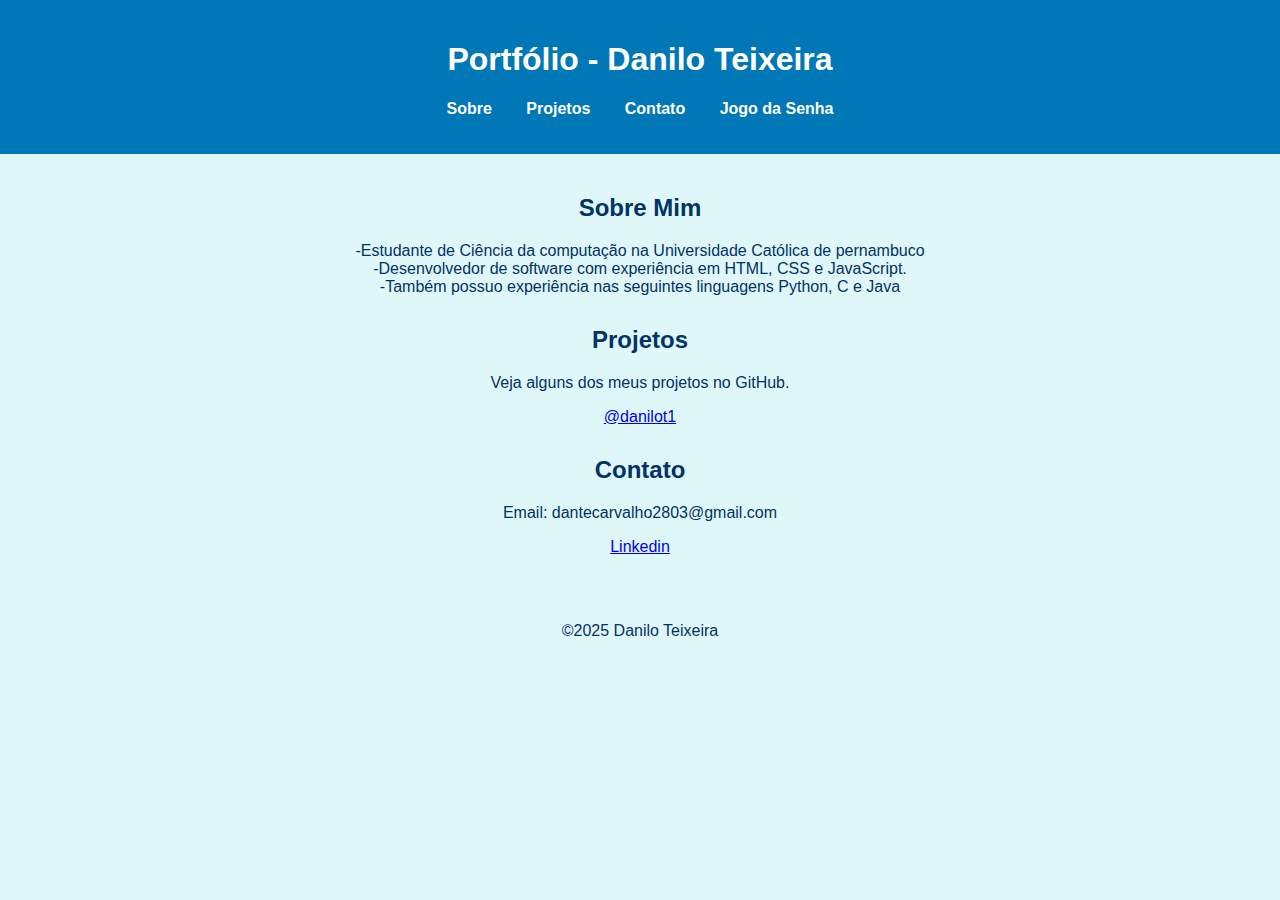
==== index.html @ 1e6c4544 "6° Commit - Pequenas correções e alterações nas tags do index" ====
<!DOCTYPE html>
<html lang="en">
<head>
    <meta charset="UTF-8">
    <meta name="viewport" content="width=device-width, initial-scale=1.0">
    <title>Portfólio | Jogo da Senha</title>
    <link rel="stylesheet" href="styles.css">
</head>
<body>
    <header>
        <h1>Portfólio - Danilo Teixeira</h1>
        <nav>
            <ul>
                <li><a href="#sobre">Sobre</a></li>
                <li><a href="#projetos">Projetos</a></li>
                <li><a href="#contato">Contato</a></li>
                <li><a href="jogo.html">Jogo da Senha</a></li>
            </ul>
        </nav>
    </header>
    <main>
        <section id="sobre">
            <h2>Sobre Mim</h2>
            <p> -Estudante de Ciência da computação na Universidade Católica de pernambuco <br>
                -Desenvolvedor de software com experiência em HTML, CSS e JavaScript. <br>
                -Também possuo experiência nas seguintes linguagens Python, C e Java
            </p>
        </section>
        <section id="projetos">
            <h2>Projetos</h2>
            <p>Veja alguns dos meus projetos no GitHub.</p>
            <a href="https://github.com/danilot1?tab=repositories"> @danilot1 </a>
        </section>
        <section id="contato">
            <h2>Contato</h2>
            <p>Email: dantecarvalho2803@gmail.com</p>
         <a href="https://www.linkedin.com/in/danilo-teixeira-de-carvalho-b0394a241/"> Linkedin</a> 
        </section>
    </main>
    <footer>
        <p>&copy;2025 Danilo Teixeira</p>
    </footer>

    <script src="script.js"></script>
</body>
</html>
---- styles.css ----
body {
    font-family: Arial, sans-serif;
    background-color: #E0F7FA;
    color: #003366;
    margin: 0;
    padding: 0;
    text-align: center;
}

header {
    background-color: #0077B6;
    color: white;
    padding: 20px;
}

nav ul {
    list-style: none;
    padding: 0;
}

nav ul li {
    display: inline;
    margin: 0 15px;
}

nav ul li a {
    color: white;
    text-decoration: none;
    font-weight: bold;
}

main {
    padding: 20px;
}

section {
    margin-bottom: 30px;
}
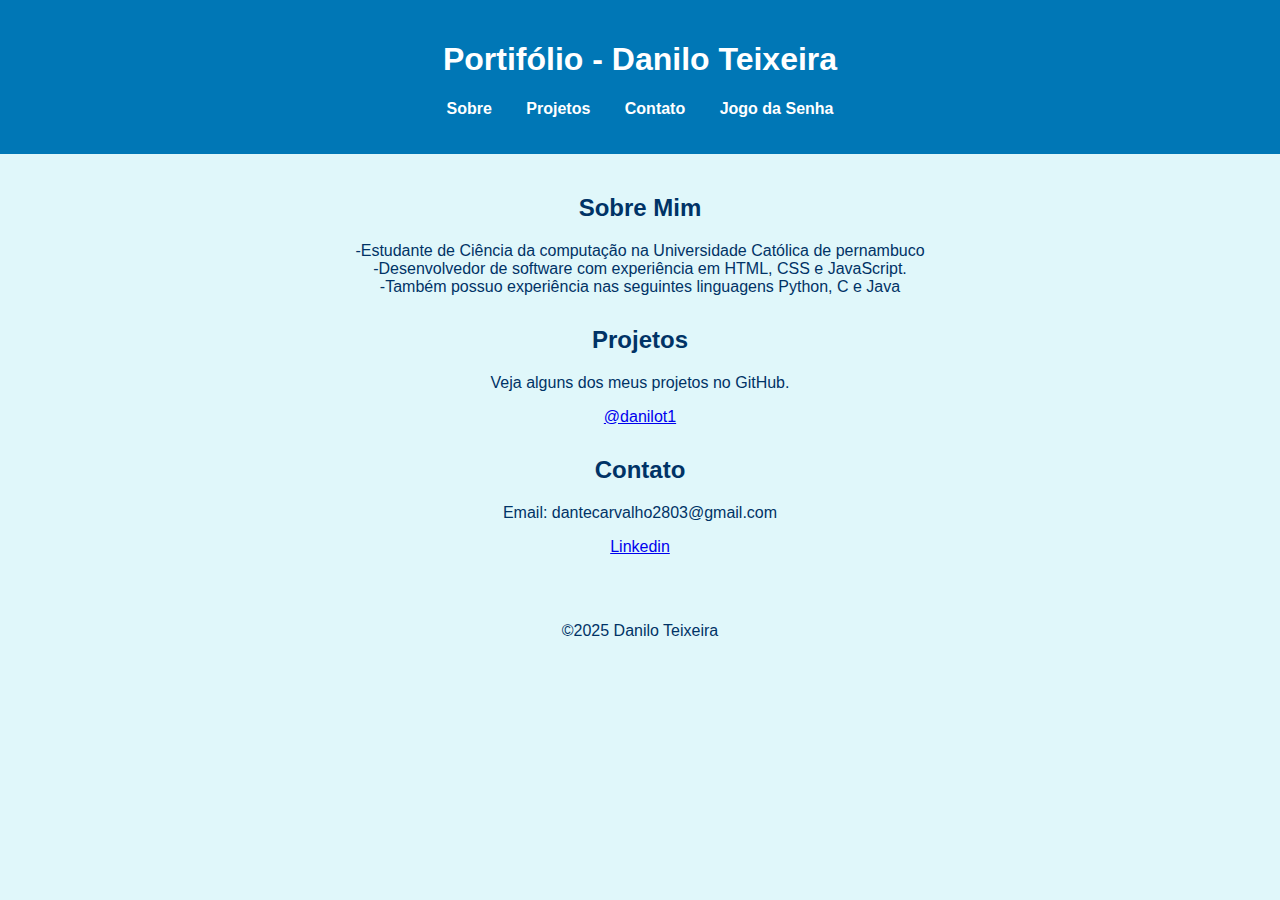
==== commit 2ffbe130: "10° Commit- Correções no index.html" ====
--- a/index.html
+++ b/index.html
@@ -3,12 +3,12 @@
 <head>
     <meta charset="UTF-8">
     <meta name="viewport" content="width=device-width, initial-scale=1.0">
-    <title>Portfólio | Jogo da Senha</title>
+    <title>Portifólio | Jogo da Senha</title>
     <link rel="stylesheet" href="styles.css">
 </head>
 <body>
     <header>
-        <h1>Portfólio - Danilo Teixeira</h1>
+        <h1>Portifólio - Danilo Teixeira</h1>
         <nav>
             <ul>
                 <li><a href="#sobre">Sobre</a></li>
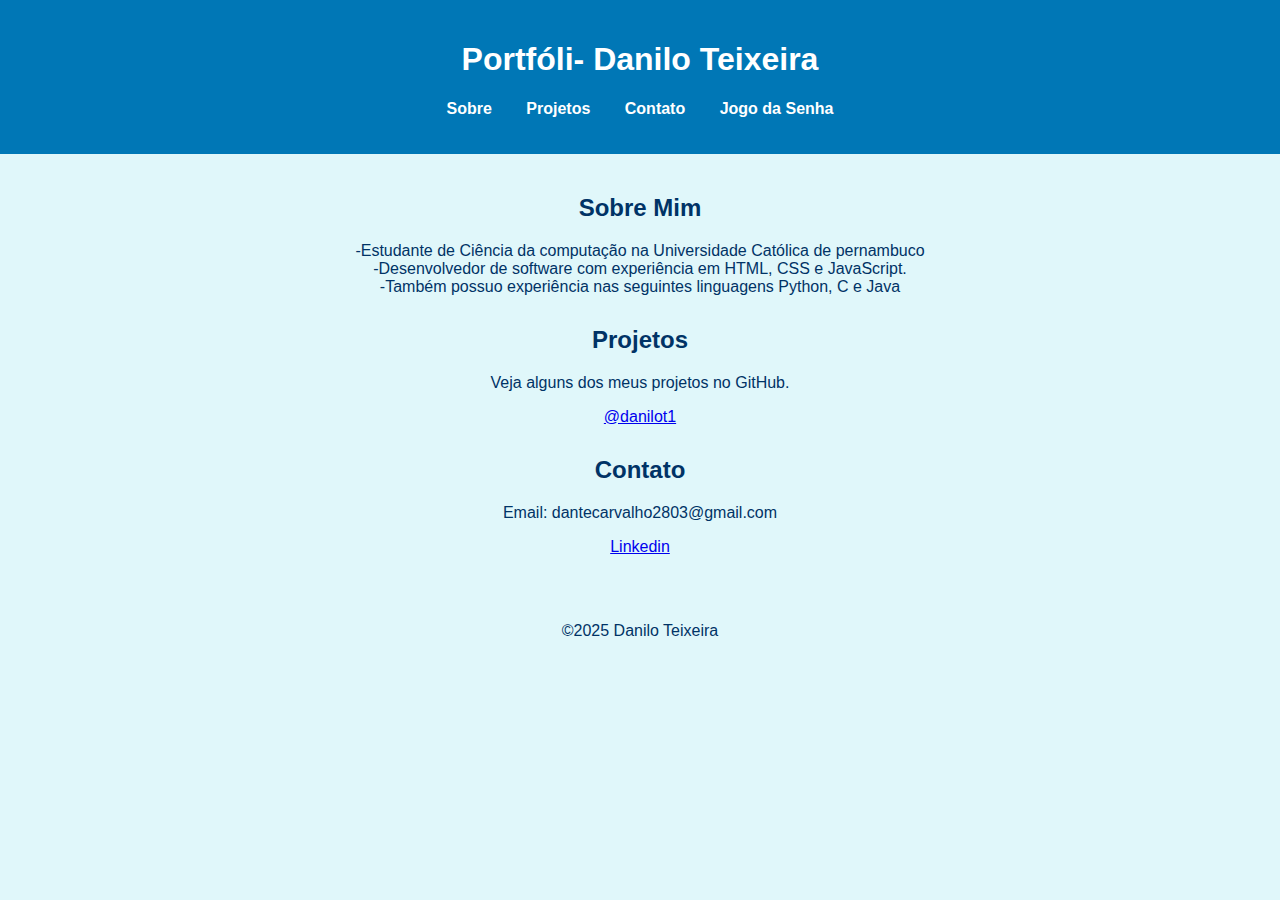
==== commit 74fc6b80: "11º correção no arquivo index.html" ====
--- a/index.html
+++ b/index.html
@@ -3,12 +3,12 @@
 <head>
     <meta charset="UTF-8">
     <meta name="viewport" content="width=device-width, initial-scale=1.0">
-    <title>Portifólio | Jogo da Senha</title>
+    <title>Portfólio | Jogo da Senha</title>
     <link rel="stylesheet" href="styles.css">
 </head>
 <body>
     <header>
-        <h1>Portifólio - Danilo Teixeira</h1>
+        <h1>Portfóli- Danilo Teixeira</h1>
         <nav>
             <ul>
                 <li><a href="#sobre">Sobre</a></li>
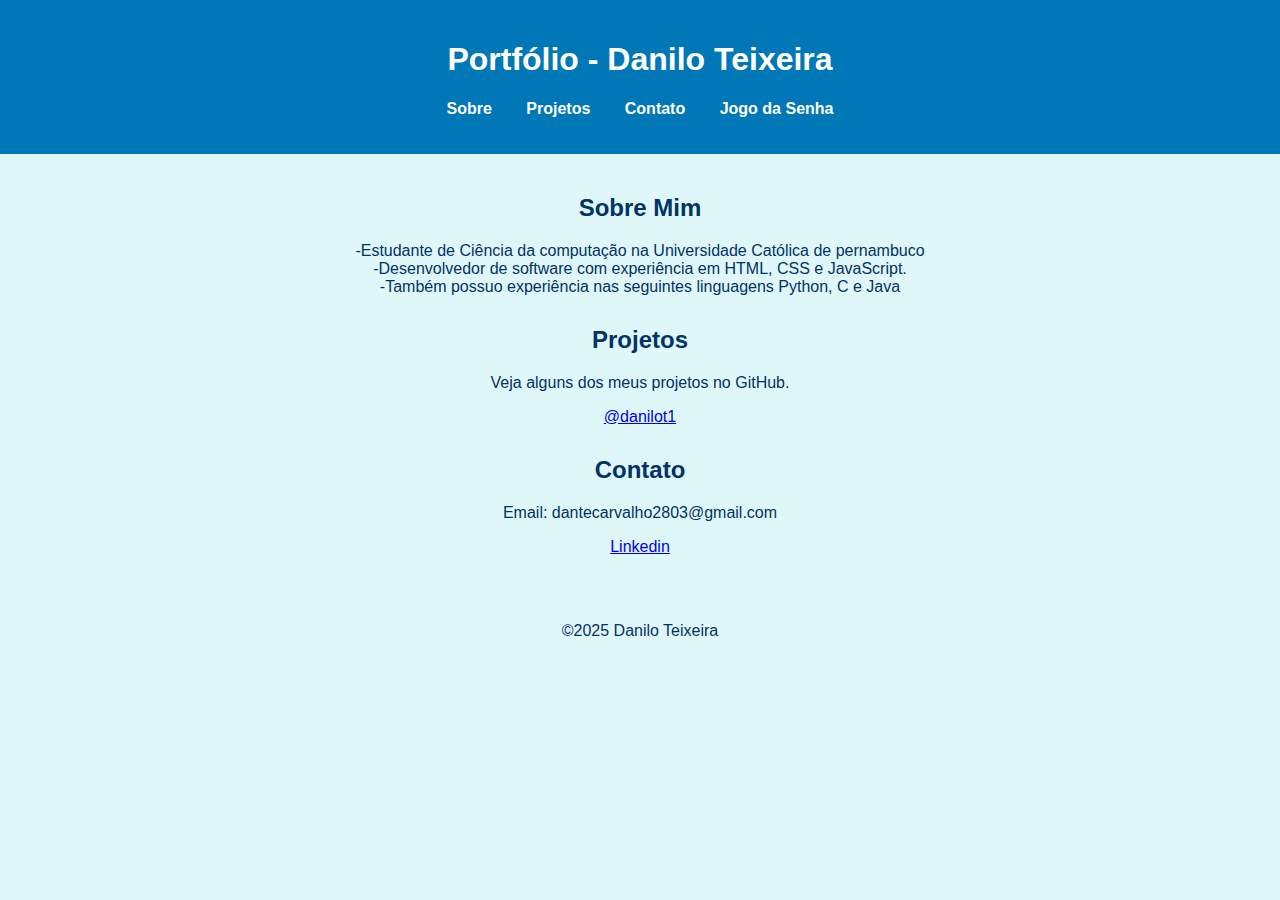
==== commit d88ddd90: "12º correção no arquivo index.html" ====
--- a/index.html
+++ b/index.html
@@ -8,7 +8,7 @@
 </head>
 <body>
     <header>
-        <h1>Portfóli- Danilo Teixeira</h1>
+        <h1>Portfólio - Danilo Teixeira</h1>
         <nav>
             <ul>
                 <li><a href="#sobre">Sobre</a></li>
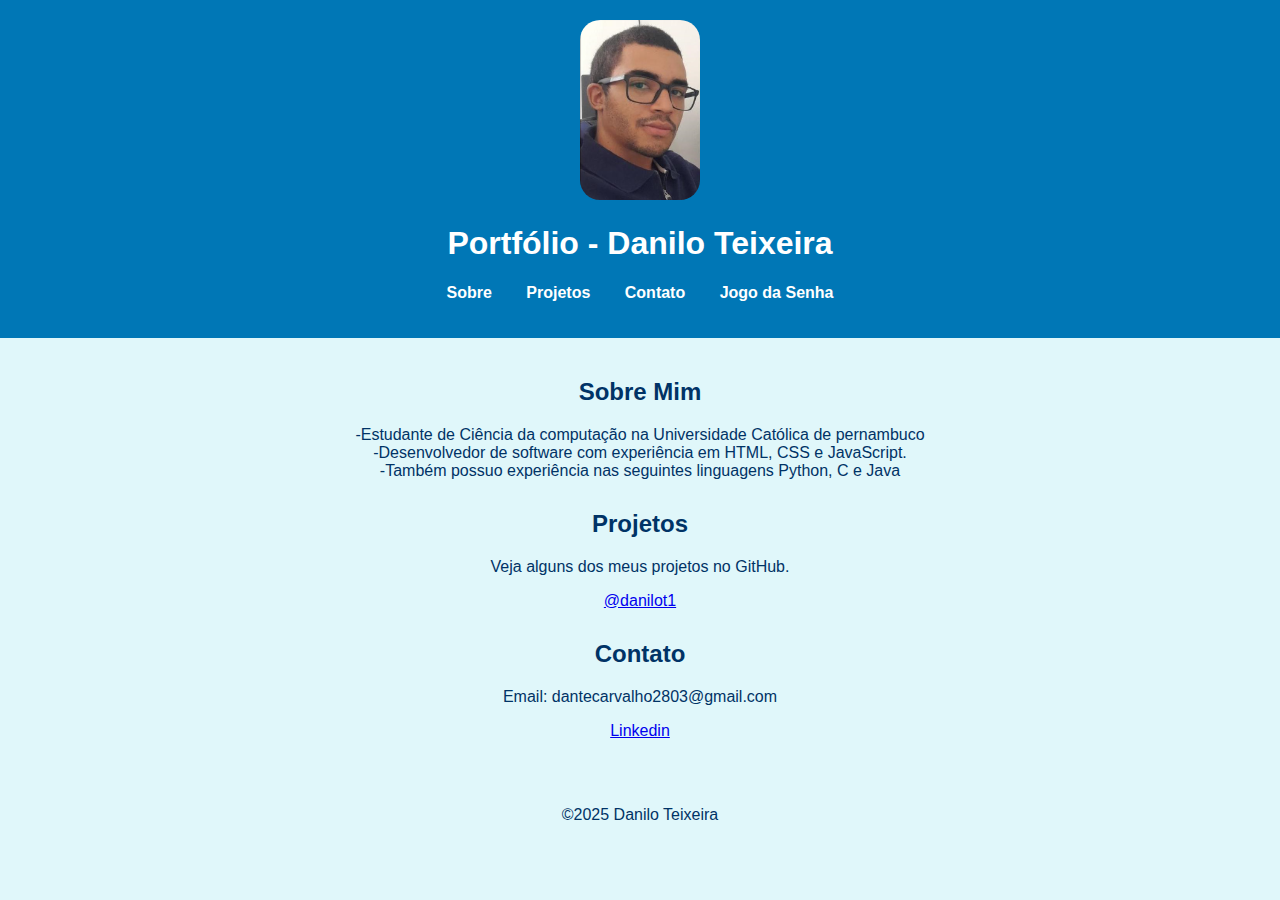
==== commit ecff00df: "13º Adição de foto no cabeçalho" ====
--- a/index.html
+++ b/index.html
@@ -8,6 +8,7 @@
 </head>
 <body>
     <header>
+        <img src="my_photo.png" alt="Profile_photo">
         <h1>Portfólio - Danilo Teixeira</h1>
         <nav>
             <ul>
--- a/styles.css
+++ b/styles.css
@@ -13,6 +13,11 @@
     padding: 20px;
 }
 
+header img{
+    border-radius: 20px;
+    height: 180px;
+    width: 120;
+}
 nav ul {
     list-style: none;
     padding: 0;
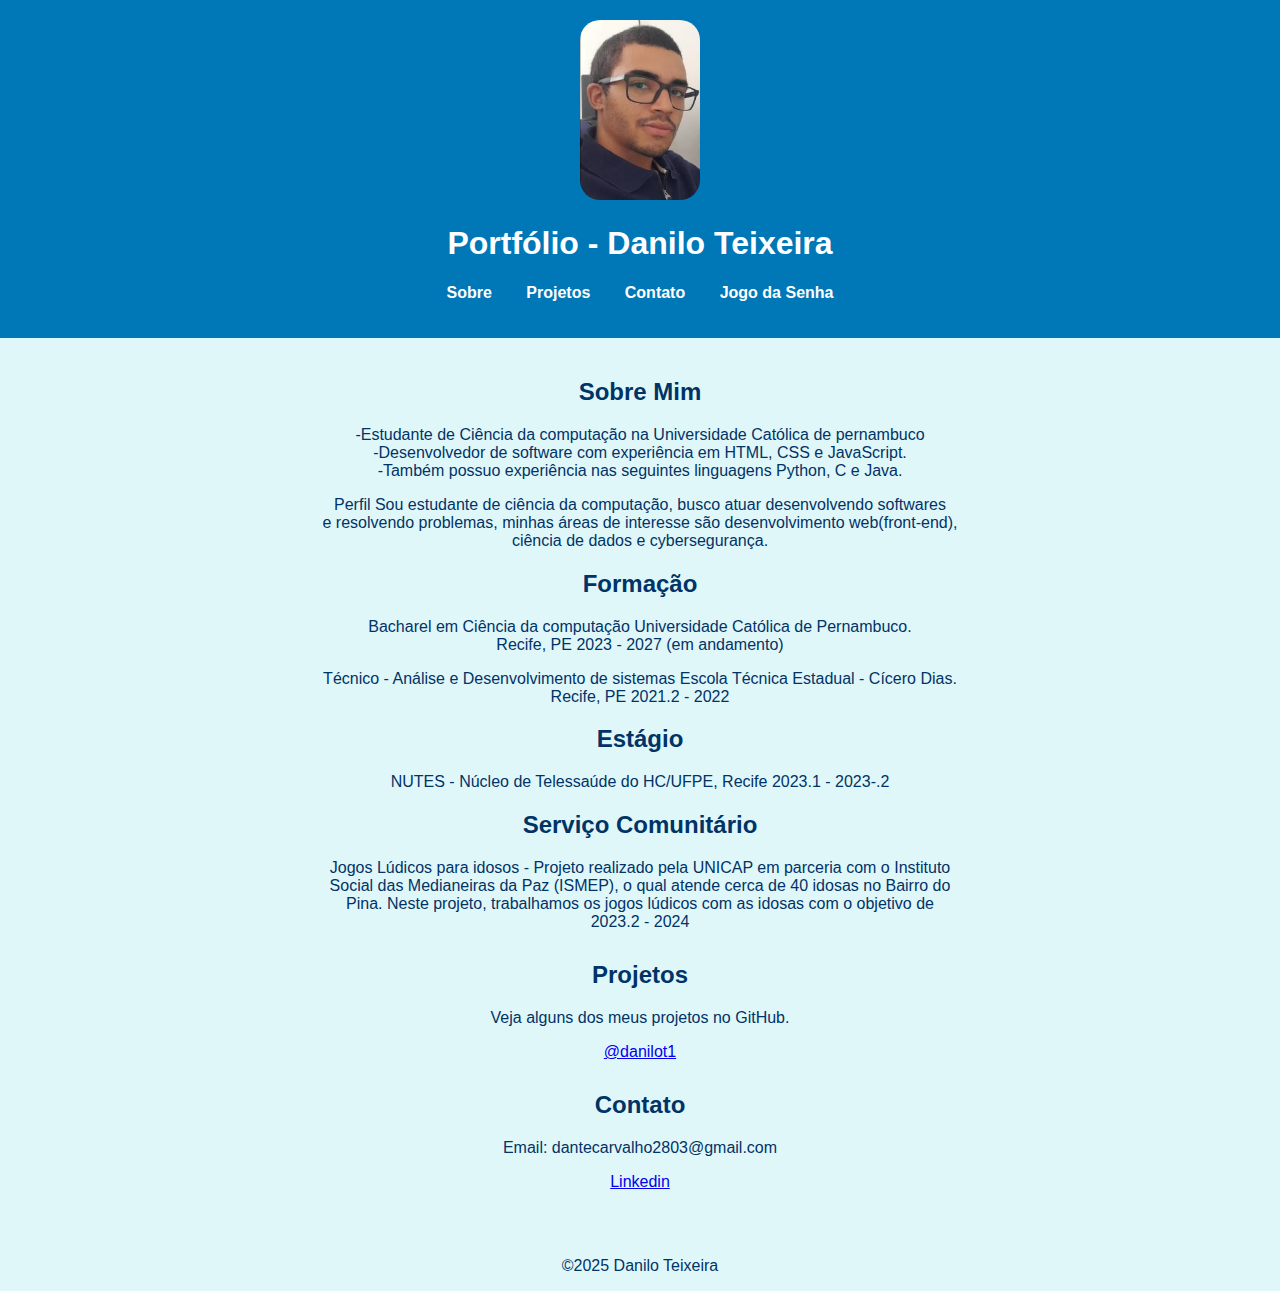
==== commit 9ab31507: "14º Adição de tags e mais conteúdo no index" ====
--- a/index.html
+++ b/index.html
@@ -24,7 +24,32 @@
             <h2>Sobre Mim</h2>
             <p> -Estudante de Ciência da computação na Universidade Católica de pernambuco <br>
                 -Desenvolvedor de software com experiência em HTML, CSS e JavaScript. <br>
-                -Também possuo experiência nas seguintes linguagens Python, C e Java
+                -Também possuo experiência nas seguintes linguagens Python, C e Java.
+            </p>
+            <p>
+                Perfil Sou estudante de ciência da computação, busco atuar desenvolvendo softwares <br>
+                e resolvendo problemas, minhas áreas de interesse são desenvolvimento web(front-end), <br>
+                ciência de dados e cybersegurança.
+            </p>
+            <h2> Formação </h3>
+            <p> Bacharel em Ciência da computação 
+                Universidade Católica de Pernambuco. <br>
+                Recife, PE 2023 - 2027 (em andamento) 
+            </p> 
+            <p> Técnico - Análise e Desenvolvimento de sistemas 
+                Escola Técnica Estadual - Cícero Dias. <br>
+                Recife, PE  2021.2 - 2022
+            </p>
+            <h2> Estágio</h2>
+            <p>
+                NUTES - Núcleo de Telessaúde do HC/UFPE, Recife 2023.1 - 2023-.2 
+            </p>
+            <h2> Serviço Comunitário</h2>
+            <p>
+                Jogos Lúdicos para idosos - Projeto realizado pela UNICAP em parceria com o Instituto <br>
+                Social das Medianeiras da Paz (ISMEP), o qual atende cerca de 40 idosas no Bairro do  <br>
+                Pina. Neste projeto, trabalhamos os jogos lúdicos com as idosas com o objetivo de  <br>
+                2023.2 - 2024
             </p>
         </section>
         <section id="projetos">
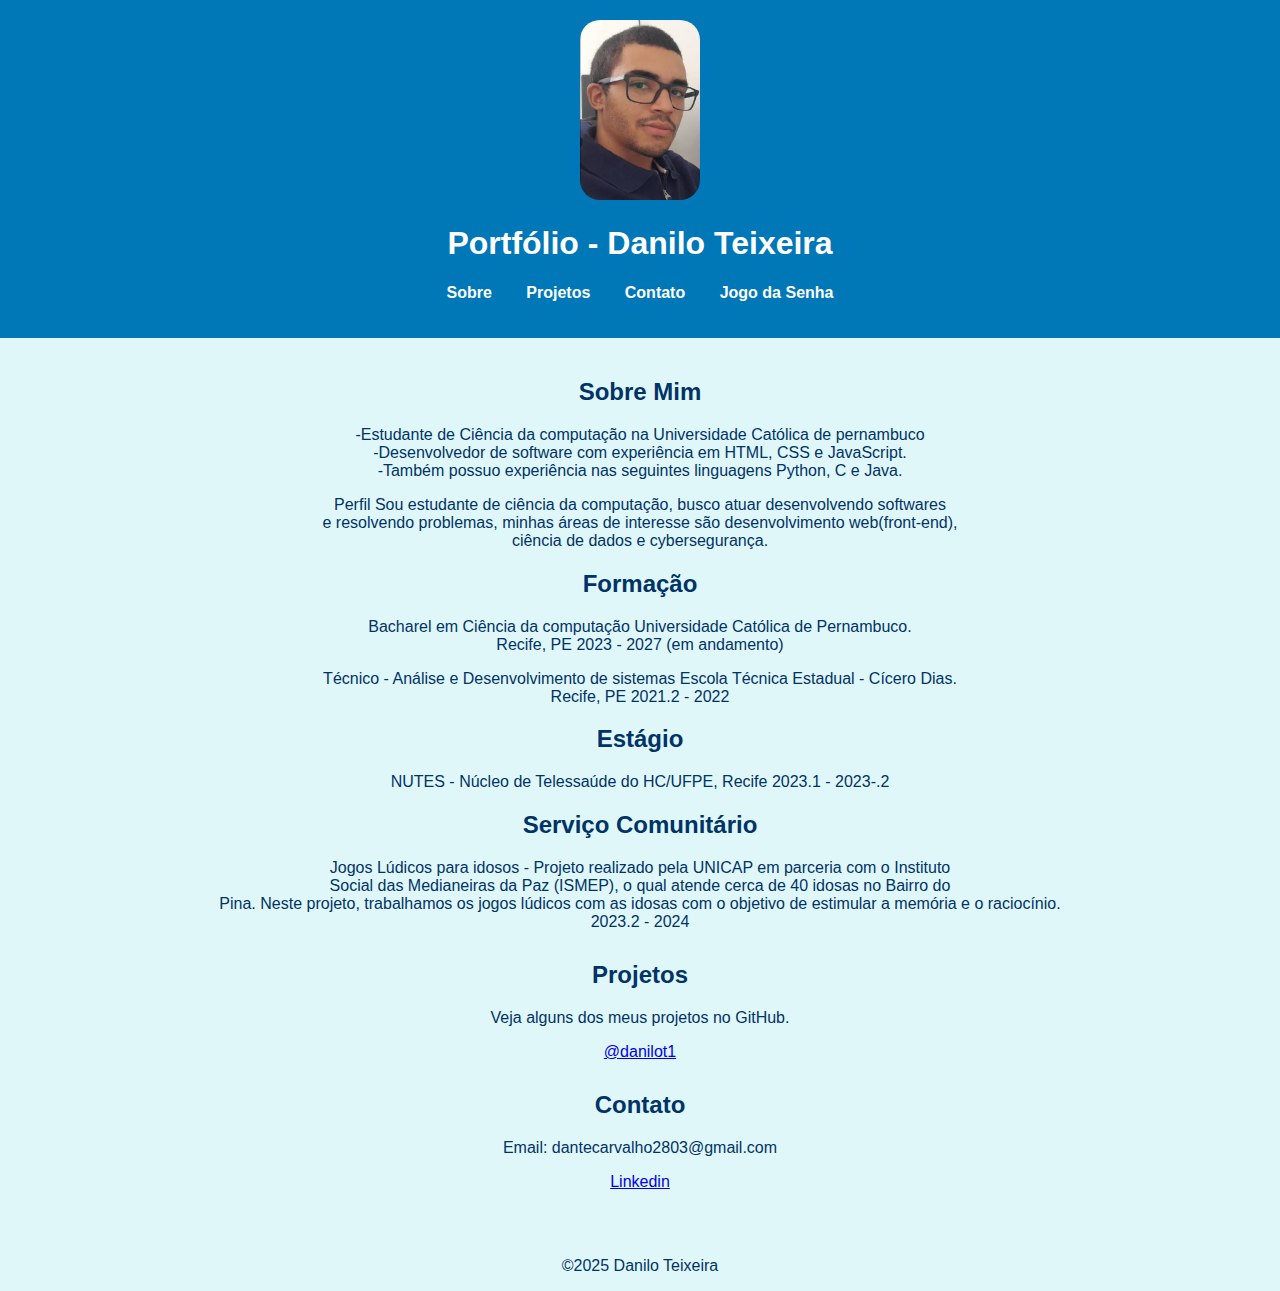
==== commit c16682c9: "15º Correção no index.html linha 51 e 52" ====
--- a/index.html
+++ b/index.html
@@ -48,7 +48,8 @@
             <p>
                 Jogos Lúdicos para idosos - Projeto realizado pela UNICAP em parceria com o Instituto <br>
                 Social das Medianeiras da Paz (ISMEP), o qual atende cerca de 40 idosas no Bairro do  <br>
-                Pina. Neste projeto, trabalhamos os jogos lúdicos com as idosas com o objetivo de  <br>
+                Pina. Neste projeto, trabalhamos os jogos lúdicos com as idosas com o objetivo de 
+                estimular a memória e o raciocínio.   <br>
                 2023.2 - 2024
             </p>
         </section>
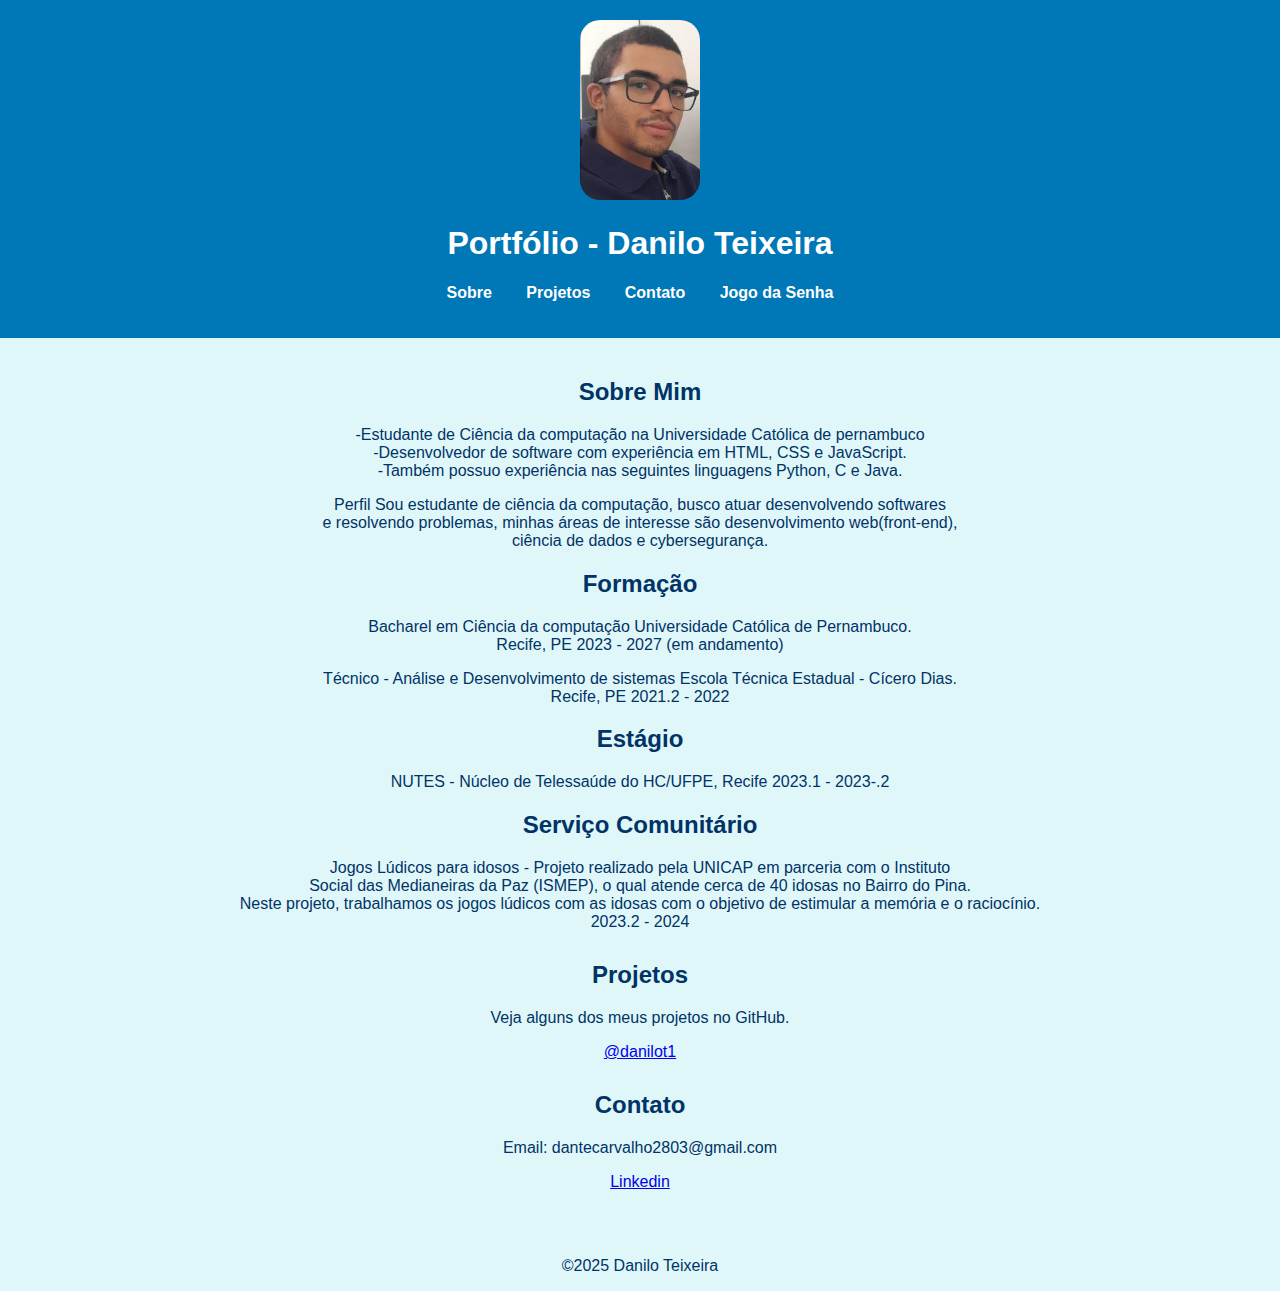
==== commit 4119537f: "16º Correções no index.html linha 50, 51 e 52" ====
--- a/index.html
+++ b/index.html
@@ -47,9 +47,8 @@
             <h2> Serviço Comunitário</h2>
             <p>
                 Jogos Lúdicos para idosos - Projeto realizado pela UNICAP em parceria com o Instituto <br>
-                Social das Medianeiras da Paz (ISMEP), o qual atende cerca de 40 idosas no Bairro do  <br>
-                Pina. Neste projeto, trabalhamos os jogos lúdicos com as idosas com o objetivo de 
-                estimular a memória e o raciocínio.   <br>
+                Social das Medianeiras da Paz (ISMEP), o qual atende cerca de 40 idosas no Bairro do Pina. <br>
+                Neste projeto, trabalhamos os jogos lúdicos com as idosas com o objetivo de estimular a memória e o raciocínio.   <br>
                 2023.2 - 2024
             </p>
         </section>
